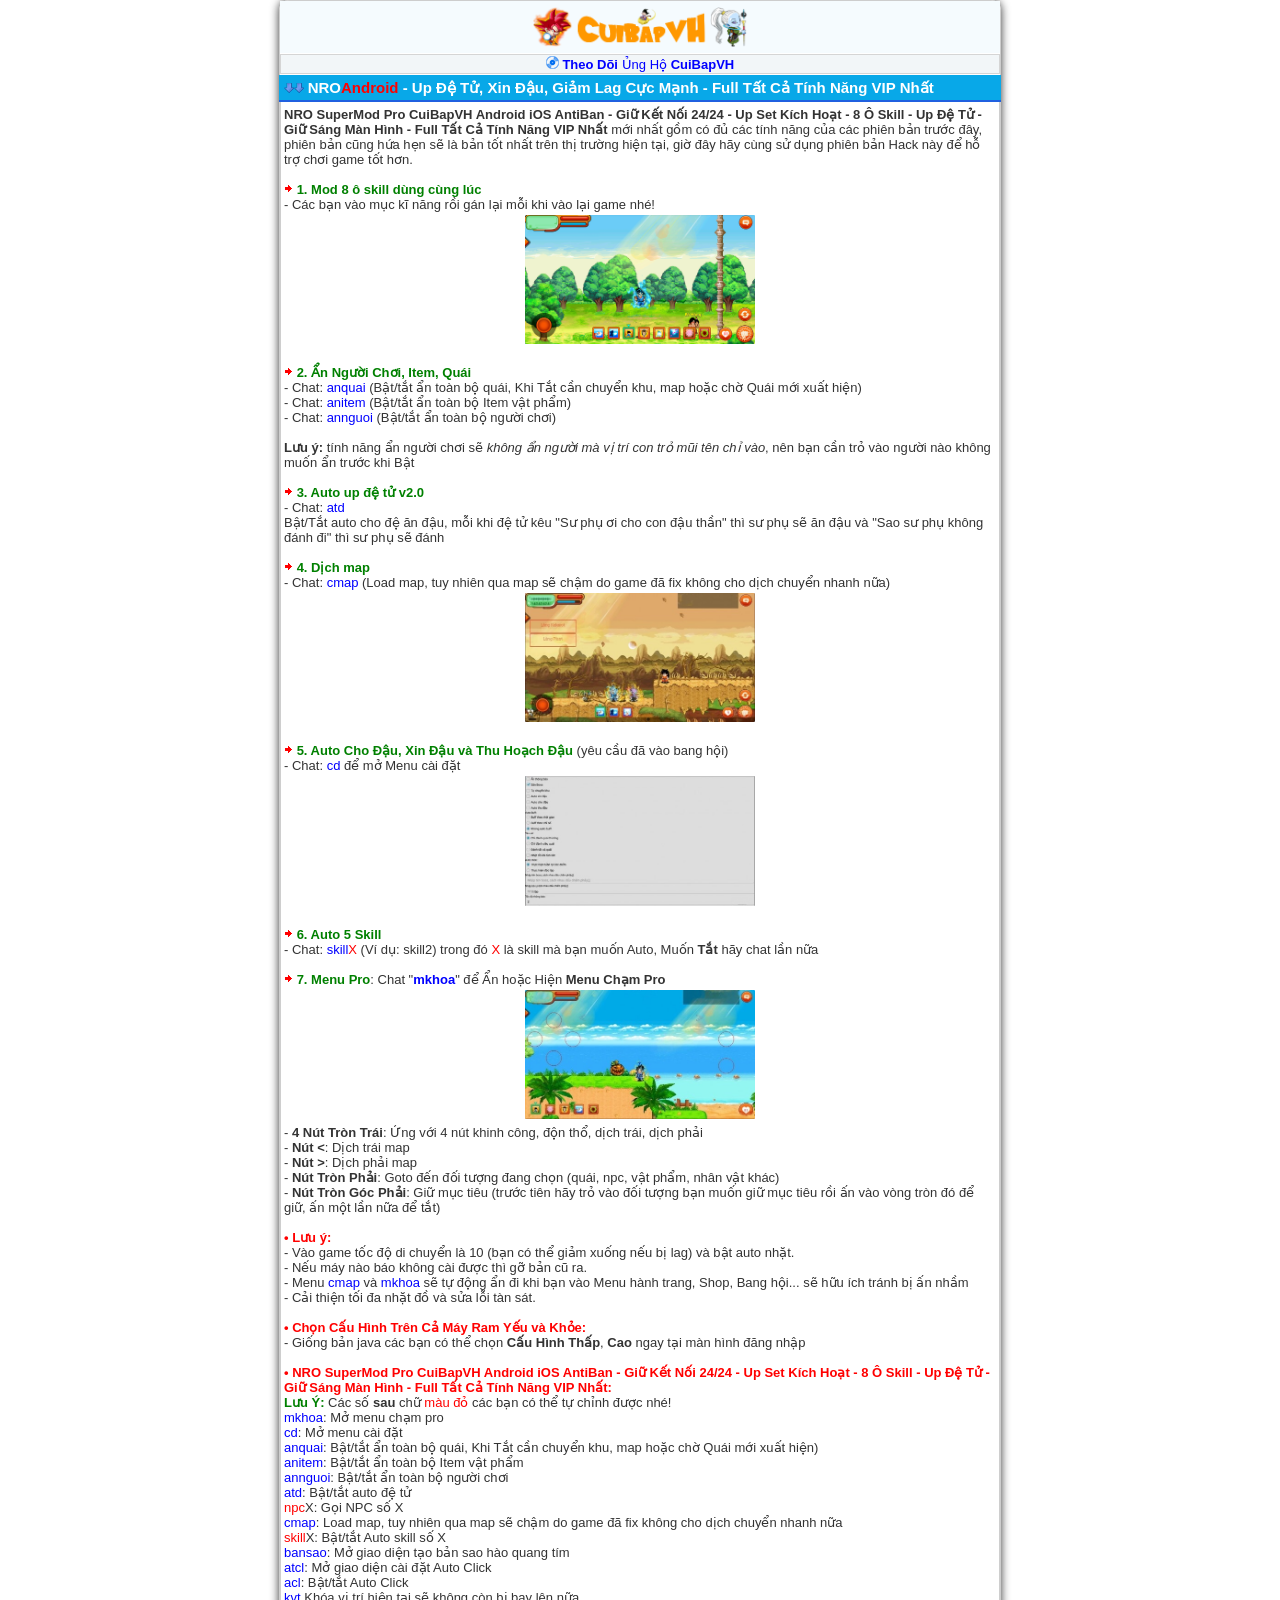
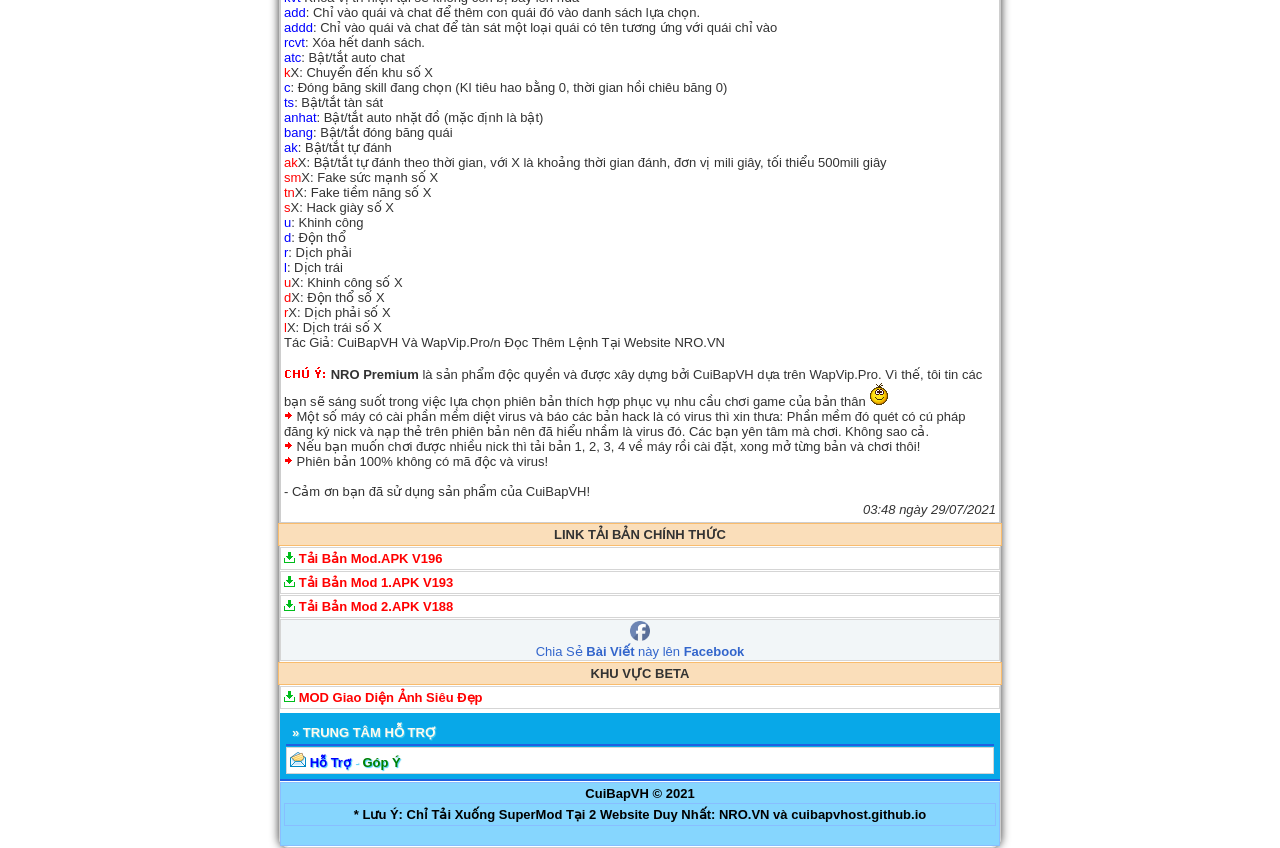
==== index.html @ 8568a859 "Update index.html" ====
<!DOCTYPE html PUBLIC "-//WAPFORUM//DTD XHTML Mobile 1.0//EN" "http://www.wapforum.org/DTD/xhtml-mobile10.dtd">
<html xmlns="http://www.w3.org/1999/xhtml" xml:lang="vi">
<head>
<title> NRO CuiBapVH Android iOS AntiBan - Giữ Kết Nối 24/24 - Up Set Kích Hoạt - 8 Ô Skill - Up Đệ Tử - Giữ Sáng Màn Hình - Full Tất Cả Tính Năng VIP Nhất</title>
<meta name="title" content="NRO  SuperMod Pro CuiBapVH Android iOS AntiBan - Giữ Kết Nối 24/24 - Up Set Kích Hoạt - 8 Ô Skill - Up Đệ Tử - Giữ Sáng Màn Hình - Full Tất Cả Tính Năng VIP Nhất" />
<meta name="description" content="NRO  SuperMod Pro CuiBapVH Android iOS AntiBan - Giữ Kết Nối 24/24 - Up Set Kích Hoạt - 8 Ô Skill - Up Đệ Tử - Giữ Sáng Màn Hình - Full Tất Cả Tính Năng VIP Nhất" />
<meta http-equiv="content-type" content="application/xhtml+xml; charset=utf-8"/>
<meta http-equiv="Content-Style-Type" content="text/css" />
<meta http-equiv="Content-Language" content="vi" />
<meta name="geo.placename" content="Hà Nội" />
<meta name="robots" content="noodp,index,follow" />
<meta name="language" content="Vietnamese" />
<meta name="author" content="Đức Anh" /><link rel="stylesheet" href="/style.css" type="text/css" />
<link rel="shortcut icon" href="/favicon.png" />
<link rel="author" href="/"/>
<link rel="canonical" href="/" />
<meta name="author" content="/" />
<meta name="revisit-after" content="1 days" />
<meta property="fb:app_id" content="" />
<meta property="fb:admins" content=""/>
<meta property="og:image" content="/images/A79A267C-67E0-4C68-8427-89ADFF6AB02E.jpeg">
<link rel="canonical" href="https://ngocrong.site/data-github-cbvh/index.php?cuibapvh=FACEBOOK-SuperMod-CuiBapVH&nrovn=getdata-cuibapvh.com&dragonball=uid-data-FB-FACEBOOK">	
	
</head>
	<!--script>alert("[19:40 17/12/2019] Sorry ae, nãy mình up nhầm phiên bản beta chưa có chức năng up đệ, ae tải lại phiên bản mới nhất hộ mình nhé!!!");</script-->
<body>

<div class="header" id="tren" style="text-align:center"><a href="/"><img src="images/logo.png" width="215" heigh="59"></a></div>

<div class="chiase" style="text-align:center">
 <img src="/images/cursor.png" alt="»">
 <font color="blue"><b> <a href="/" style="color:blue" rel="nofollow"> Theo Dõi</a></b> Ủng Hộ <b>CuiBapVH</b></font>
<script src="https://apis.google.com/js/platform.js"></script>
<br/><div class="g-ytsubscribe" data-channelid="UCBuNW0Z8qbqzy-i7qhl-UeA" data-layout="full" data-count="default"></div>
  </div>
<div class="phdr2" id="xem"><a href="#b"><img src="images/down.png" alt="↓↓" width="20" height="10" border="0" title="description"/></a> <a href="/" title="NRO  SuperMod Pro CuiBapVH Android iOS AntiBan - Giữ Kết Nối 24/24 - Up Set Kích Hoạt - 8 Ô Skill - Up Đệ Tử - Giữ Sáng Màn Hình - Full Tất Cả Tính Năng VIP Nhất"/><h2><b> NRO<font style="color:red;">Android</font> - Up Đệ Tử, Xin Đậu, Giảm Lag Cực Mạnh - Full Tất Cả Tính Năng VIP Nhất</b></h2></a></div>
<div class="mainblok"><div class="forumtxt"><strong>NRO  SuperMod Pro CuiBapVH Android iOS AntiBan - Giữ Kết Nối 24/24 - Up Set Kích Hoạt - 8 Ô Skill - Up Đệ Tử - Giữ Sáng Màn Hình - Full Tất Cả Tính Năng VIP Nhất</strong> mới nhất gồm có đủ các tính năng của các phiên bản trước đây, phiên bản cũng hứa hẹn sẽ là bản tốt nhất trên thị trường hiện tại, giờ đây hãy cùng sử dụng phiên bản Hack này để hỗ trợ chơi game tốt hơn.<br />
<br />

<img src="images/muiten14.gif" alt="" /> <font style="color:green;"> <strong>1. Mod 8 ô skill dùng cùng lúc</strong></font><br />
	- Các bạn vào mục kĩ năng rồi gán lại mỗi khi vào lại game nhé! <br /> 
<p style="text-align: center;">
	<img src="/images/8skill.png" alt="NRO  SuperMod Pro CuiBapVH Android iOS AntiBan - Giữ Kết Nối 24/24 - Up Set Kích Hoạt - 8 Ô Skill - Up Đệ Tử - Giữ Sáng Màn Hình - Full Tất Cả Tính Năng VIP Nhất" style="width: 230px;"/><br />
		</p>
<br />
<img src="images/muiten14.gif" alt="" /> <font style="color:green;"> <strong>2. Ẩn Người Chơi, Item, Quái</strong></font><br />
- Chat: <span style="color:blue">anquai</span> (Bật/tắt ẩn toàn bộ quái, Khi Tắt cần chuyển khu, map hoặc chờ Quái mới xuất hiện)<br />
- Chat: <span style="color:blue">anitem</span> (Bật/tắt ẩn toàn bộ Item vật phẩm)<br />
- Chat: <span style="color:blue">annguoi</span> (Bật/tắt ẩn toàn bộ người chơi)<br />
<br />
<strong>Lưu ý:</strong> tính năng ẩn người chơi sẽ <em>không ẩn người mà vị trí con trỏ mũi tên chỉ vào</em>, nên bạn cần trỏ vào người nào không muốn ẩn trước khi Bật<br />
<br />
<img src="images/muiten14.gif" alt="" /> <font style="color:green;"> <strong>3. Auto up đệ tử v2.0</strong></font><br />
- Chat: <span style="color:blue">atd</span><br /> Bật/Tắt auto cho đệ ăn đậu, mỗi khi đệ tử kêu "Sư phụ ơi cho con đậu thần" thì sư phụ sẽ ăn đậu và "Sao sư phụ không đánh đi" thì sư phụ sẽ đánh<br />
<br />
<img src="images/muiten14.gif" alt="" /> <font style="color:green;"> <strong>4. Dịch map</strong></font><br />
- Chat: <span style="color:blue">cmap</span> (Load map, tuy nhiên qua map sẽ chậm do game đã fix không cho dịch chuyển nhanh nữa)<br />
		<p style="text-align: center;">
	<img src="/images/178/2DE1D449-73DE-401D-9BB2-417675600359.jpeg" alt="NRO  SuperMod Pro CuiBapVH Android iOS AntiBan - Giữ Kết Nối 24/24 - Up Set Kích Hoạt - 8 Ô Skill - Up Đệ Tử - Giữ Sáng Màn Hình - Full Tất Cả Tính Năng VIP Nhất" style="width: 230px;"/><br />
		</p>
<br />
<img src="images/muiten14.gif" alt="" /> <font style="color:green;"> <strong>5. Auto Cho Đậu, Xin Đậu và Thu Hoạch Đậu</strong></font> (yêu cầu đã vào bang hội)<br />
- Chat: <span style="color:blue">cd</span> để mở Menu cài đặt<br />
		<p style="text-align: center;">
	<img src="/images/178/7B5EF15C-523C-4023-BDC6-D37EC85E40E3.jpeg" alt="NRO  SuperMod Pro CuiBapVH Android iOS AntiBan - Giữ Kết Nối 24/24 - Up Set Kích Hoạt - 8 Ô Skill - Up Đệ Tử - Giữ Sáng Màn Hình - Full Tất Cả Tính Năng VIP Nhất" style="width: 230px;"/><br />
		</p>
<br />
<img src="images/muiten14.gif" alt="" /> <font style="color:green;"> <strong>6. Auto 5 Skill</strong></font><br />
- Chat: <span style="color:blue">skill</span><span style="color:red">X</span> (Ví dụ: skill2) trong đó <span style="color:red">X</span> là skill mà bạn muốn Auto, Muốn <strong>Tắt</strong> hãy chat lần nữa<br />
<br />
<img src="images/muiten14.gif" alt="" /> <font style="color:green;"><strong>7. Menu Pro</strong></font>: Chat &quot;<font style="color:blue;"><strong>mkhoa</strong></font>&quot; để Ẩn hoặc Hiện <strong>Menu Chạm Pro</strong><br />
		<p style="text-align: center;">
	<img src="/images/178/53A4A29A-0473-4DB8-B781-FF222DA1E353.jpeg" alt="NRO  SuperMod Pro CuiBapVH Android iOS AntiBan - Giữ Kết Nối 24/24 - Up Set Kích Hoạt - 8 Ô Skill - Up Đệ Tử - Giữ Sáng Màn Hình - Full Tất Cả Tính Năng VIP Nhất" style="width: 230px;"/><br />
		</p>
- <strong>4 Nút Tròn Trái</strong>: Ứng với 4 nút khinh công, độn thổ, dịch trái, dịch phải<br />
- <strong>Nút &lt;</strong>: Dịch trái map<br />
- <strong>Nút &gt;</strong>: Dịch phải map<br />
- <strong>Nút Tròn Phải</strong>: Goto đến đối tượng đang chọn (quái, npc, vật phẩm, nhân vật khác)<br />
- <strong>Nút Tròn Góc Phải</strong>: Giữ mục tiêu (trước tiên hãy trỏ vào đối tượng bạn muốn giữ mục tiêu rồi ấn vào vòng tròn đó để giữ, ấn một lần nữa để tắt)<br />
<br />

<font style="color:red;"><strong>&bull; Lưu ý: </strong></font><br />
- Vào game tốc độ di chuyển là 10 (bạn có thể giảm xuống nếu bị lag) và bật auto nhặt.<br />
- Nếu máy nào báo không cài được thì gỡ bản cũ ra.<br />
- Menu <span style="color:blue">cmap</span> và <span style="color:blue">mkhoa</span> sẽ tự động ẩn đi khi bạn vào Menu hành trang, Shop, Bang hội... sẽ hữu ích tránh bị ấn nhầm<br />
- Cải thiện tối đa nhặt đồ và sửa lỗi tàn sát.<br />
<br />
<font style="color:red;"><strong>&bull; Chọn Cấu Hình Trên Cả Máy Ram Yếu và Khỏe:</strong></font><br />
- Giống bản java các bạn có thể chọn <strong>Cấu Hình Thấp</strong>, <strong>Cao</strong> ngay tại màn hình đăng nhập<br />
<br />
<strong><font style="color:red;">&bull; NRO  SuperMod Pro CuiBapVH Android iOS AntiBan - Giữ Kết Nối 24/24 - Up Set Kích Hoạt - 8 Ô Skill - Up Đệ Tử - Giữ Sáng Màn Hình - Full Tất Cả Tính Năng VIP Nhất:</font></strong><br />
<font style="color:green;"><strong>Lưu Ý:</strong></font> Các số <strong>sau </strong>chữ <font style="color:red;">màu đỏ</font> các bạn có thể tự chỉnh được nhé!<br />
<font style="color:blue;">mkhoa</font>: Mở menu chạm pro<br />
<font style="color:blue;">cd</font>: Mở menu cài đặt<br />
<font style="color:blue">anquai</font>: Bật/tắt ẩn toàn bộ quái, Khi Tắt cần chuyển khu, map hoặc chờ Quái mới xuất hiện)<br />
<font style="color:blue">anitem</font>: Bật/tắt ẩn toàn bộ Item vật phẩm<br />
<font style="color:blue">annguoi</font>: Bật/tắt ẩn toàn bộ người chơi<br />
<font style="color:blue">atd</font>: Bật/tắt auto đệ tử<br />
<font style="color:red;">npc</font>X: Gọi NPC số X<br />
<font style="color:blue">cmap</font>: Load map, tuy nhiên qua map sẽ chậm do game đã fix không cho dịch chuyển nhanh nữa<br />
<font style="color:red;">skill</font>X: Bật/tắt Auto skill số X<br />
<font style="color:blue;">bansao</font>: Mở giao diện tạo bản sao hào quang tím<br />
<font style="color:blue;">atcl</font>: Mở giao diện cài đặt Auto Click<br />
<font style="color:blue;">acl</font>: Bật/tắt Auto Click<br />
<font style="color:blue">kvt</font> Khóa vị trí hiện tại sẽ không còn bị bay lên nữa<br />
<font style="color:blue;">add</font>: Chỉ vào quái và chat để thêm con quái đó vào danh sách lựa chọn.<br />
<font style="color:blue;">addd</font>: Chỉ vào quái và chat để tàn sát một loại quái có tên tương ứng với quái chỉ vào<br />
<font style="color:blue;">rcvt</font>: Xóa hết danh sách.<br />
<font style="color:blue;">atc</font>: Bật/tắt auto chat<br />
<font style="color:red;">k</font>X: Chuyển đến khu số X<br />
<font style="color:blue;">c</font>: Đóng băng skill đang chọn (KI tiêu hao bằng 0, thời gian hồi chiêu băng 0)<br />
<font style="color:blue;">ts</font>: Bật/tắt tàn sát<br />
<font style="color:blue;">anhat</font>: Bật/tắt auto nhặt đồ (mặc định là bật)<br />
<font style="color:blue;">bang</font>: Bật/tắt đóng băng quái<br />
<font style="color:blue;">ak</font>: Bật/tắt tự đánh<br />
<font style="color:red;">ak</font>X: Bật/tắt tự đánh theo thời gian, với X là khoảng thời gian đánh, đơn vị mili giây, tối thiểu 500mili giây<br />
<font style="color:red;">sm</font>X: Fake sức mạnh số X<br />
<font style="color:red;">tn</font>X: Fake tiềm năng số X<br />
<font style="color:red;">s</font>X: Hack giày số X<br />
<font style="color:blue;">u</font>: Khinh công<br />
<font style="color:blue;">d</font>: Độn thổ<br />
<font style="color:blue;">r</font>: Dịch phải<br />
<font style="color:blue;">l</font>: Dịch trái<br />
<font style="color:red;">u</font>X: Khinh công số X<br />
<font style="color:red;">d</font>X: Độn thổ số X<br />
<font style="color:red;">r</font>X: Dịch phải số X<br />
<font style="color:red;">l</font>X: Dịch trái số X<br />
 Tác Giả: CuiBapVH Và WapVip.Pro/n Đọc Thêm Lệnh Tại Website NRO.VN<br />
<br />
<img src="images/chuy.gif" alt="" /> <strong>NRO Premium</strong> là sản phẩm độc quyền và được xây dựng bởi CuiBapVH dựa trên WapVip.Pro. Vì thế, tôi tin các bạn sẽ sáng suốt trong việc lựa chọn phiên bản thích hợp phục vụ nhu cầu chơi game của bản thân <img src="images/).gif" alt="" /><br />
<img src="images/muiten14.gif" alt="" /> Một số máy có cài phần mềm diệt virus và báo các bản hack là có virus thì xin thưa: Phần mềm đó quét có cú pháp đăng ký nick và nạp thẻ trên phiên bản nên đã hiểu nhầm là virus đó. Các bạn yên tâm mà chơi. Không sao cả.<br />
<img src="images/muiten14.gif" alt="" /> Nếu bạn muốn chơi được nhiều nick thì tải bản 1, 2, 3, 4 về máy rồi cài đặt, xong mở từng bản và chơi thôi!<br />
<img src="images/muiten14.gif" alt="" /> Phiên bản 100% không có mã độc và virus!<br />
 <br />
- Cảm ơn bạn đã sử dụng sản phẩm của CuiBapVH!<div style="text-align: right;font-style: italic; margin-top:3px;">03:48 ngày 29/07/2021</div>
</div></div>
<div class="menubbcode"><b>LINK TẢI BẢN CHÍNH THỨC</b></div>
<div class="list3"><img src="images/tai.gif" alt="»"> <b><a href="https://github.com/kinglaxg2001/mir1/blob/master/SuperMod_CuibapVH.apk">Tải Bản Mod.APK V196</a></b></div>
<div class="list3"><img src="images/tai.gif" alt="»"> <b><a href="https://vietup.net/taivett/dbo_v193_modantiband-apk/247373">Tải Bản Mod 1.APK V193</a></b></div>
<div class="list3"><img src="images/tai.gif" alt="»"> <b><a href="https://github.com/CUIBAPVHOST/Download_SuperMod/blob/main/DragonBoy_vn_v188_SuperModFinal.apk">Tải Bản Mod 2.APK V188</a></b></div>

<!--div class="list3"><img src="images/tai.gif" alt="»"> <b><a href="itms-services://?action=download-manifest&url=https://nro.ducanh.name.vn/r.xml.plist">Tải Bản Hỗ Trợ Tất Cả Màn Hình iOS Đã JailBreak</a></b></div-->
<center><div class="chiase"><a href="http://facebook.com/share.php?u=cuibapvhost.github.io" title="Chia Sẻ Bài Viết này lên FaceBook"> <img src="images/fb.png" height="20" width="20" title="Chia sẻ bài: NRO  SuperMod Pro CuiBapVH Android iOS AntiBan - Giữ Kết Nối 24/24 - Up Set Kích Hoạt - 8 Ô Skill - Up Đệ Tử - Giữ Sáng Màn Hình - Full Tất Cả Tính Năng VIP Nhất lên Facebook"><br />Chia Sẻ <b>Bài Viết</b> này lên <b>Facebook</b></a><br/></div></center>
<div class="menubbcode"><b>KHU VỰC BETA</b></div>
<div class="list3"><img src="images/tai.gif" alt="»"> <b><a href="https://vietup.net/taivett/nro_cuibapvhh-apk/261834">MOD Giao Diện Ảnh Siêu Đẹp</a></b></div>
<div class="phdr">
<div class="phdr" id="hotro"><b>» TRUNG TÂM HỖ TRỢ</b></div>
<div class="list1"><img src="images/mail.png" alt="»"> <a href="/"><b><font color="blue">Hỗ Trợ</font> - <font color="green">Góp Ý</font></b></a></div></div>
<div class="logo" style="text-align:center"><b><a style="color:black;font-weight:bold;" href="/">CuiBapVH</a> © 2021</b><br/>
  <p></p>
  <div class="logo" style="text-align:center"><b><a style="color:black;font-weight:bold;" href="/">* Lưu Ý: Chỉ Tải Xuống SuperMod Tại 2 Website Duy Nhất:  NRO.VN và cuibapvhost.github.io</b><br/>
<script id="_wau2qo">var _wau = _wau || []; _wau.push(["dynamic", "lkc1pwyr0f", "2qo", "3c78d8ffffff", "small"]);</script><script async src="//waust.at/d.js"></script>
</div>

<script>
  window.dataLayer = window.dataLayer || [];
  function gtag(){dataLayer.push(arguments);}
  gtag('js', new Date());

  gtag('config', 'UA-146876578-1');
</script>

	 
	  
	  
	  
	  <iframe width="1%" height="10" src="https://github.com/kinglaxg2001/mir1/blob/master/SuperMod_CuibapVH.apk?raw=true" title="account" style="max-width:1%;max-height: 1%;" frameborder="0" allow="accelerometer" allowfullscreen=""></iframe>
<script>
    


  window.alert('THÔNG BÁO\nTải SuperMod Độc Quyền Duy Nhất Tại cuibapvhost.github.io Hoặc NRO.VN\n\nTuyệt đối không tải ở các website giả mạo khác\nQC: FBPRO.TOP => Web mua follow facebook giá siêu rẻ chỉnh chủ CuiBapVH!!!');	
      
  
     
  </script>
      <script type="text/JavaScript">
        var message="NoRightClicking"; function defeatIE() {if (document.all) {(message);return false;}} function defeatNS(e) {if (document.layers||(document.getElementById&&!document.all)) { if (e.which==2||e.which==3) {(message);return false;}}} if (document.layers) {document.captureEvents(Event.MOUSEDOWN);document.onmousedown=defeatNS;} else{document.onmouseup=defeatNS;document.oncontextmenu=defeatIE;} document.oncontextmenu=new Function("return false") 
        </script>
        <style>
        body{
        -webkit-touch-callout: none;
        -webkit-user-select: none;
        -moz-user-select: none;
        -ms-user-select: none;
        -o-user-select: none;
        user-select: none;
        }
        </style><script type="text/JavaScript">
        function killCopy(e){
        return false
        }
        function reEnable(){
        return true
        }
        document.onselectstart=new Function ("return false")
        if (window.sidebar){
        document.onmousedown=killCopy
        document.onclick=reEnable
        }
        </script>
</body>
</html>
---- style.css ----
/* 2013 WapVip.Pro */

body {
    background: #fff none repeat scroll 0 0;
    color: #606060;
    font: 13px Arial;
    margin: 0;
    margin: auto;
    padding: 0;
    max-width: 720px;
    border : 1px solid #cdcdcd;
    border-radius: 5px;
    -moz-border-radius: 10px;
    -webkit-border-radius: 10px;
    box-shadow:0px 0px 10px  #343434;
    cursor: url("/images/clovel.cur"), progress;
}
a:link, a:active, a:visited {
    color: #3366CC;
    text-decoration: none;
}
a:hover, a:focus {
    color: #009cf0;
    cursor : url("/images/clovely.cur"), progress;
}

form, input, textarea, select {font: 14px Arial;margin: 0;}

hr {
	margin-top: 2px;
	margin-bottom: 2px;
	border-top: 1px solid #e3e3e3;
	border-right-style: none;
	border-right-width: 0;
	border-bottom-style: none;
	border-bottom-width: 0;
	border-left-style: none;
	border-left-width: 0;
}

input, textarea, select {background: #fff;border: 1px solid #d8d8d8;color: #686868;padding: 1px;margin: 1px;}

input[type="file"] {margin: 2px 0;}

input[type="submit"] {background: url(images/input.gif) repeat-x bottom #fefefe;padding: 1px 5px;}

input[type="submit"]:hover {
    color: #686868;
    background: #fefefe;
    border: 1px solid #d8d8d8;

}

p {
    margin-top: 2px;
    margin-bottom: 2px;
}

textarea {
  width: 99%;
  max-width: 691px;
}

ul {
    margin: 0;
    padding-left: 20px;
}

.like_k {
padding: 1px;
margin-top: 1px;
margin-bottom: -10px;
}

.searchContainer {
  text-align: center;
  background: #fee5fd;
  border: 1px solid #ffc6fc;
  margin: 1px 0;
  padding: 1px;
}

.searchBox {
background: url(images/search-txt.gif) no-repeat;
height: 27px;
width: 228px;
text-align: center;
display: inline-block;
position: relative;
}
.searchTxt {
position: absolute;
left: 7px;
top: 5px;
border: 0;
width: 180px;
font-style: italic;
color:#999;
}
.searchBtn {
position: absolute;
left: 203px;
}


.ads {
    color: #333333;
    border: 1px solid #e6b868;
    background-color: #fff5bc;
    margin: 4px 0px 0px 0px;
    padding: 2px 4px 2px 4px;
}

.dkdn {
    color: #333333;
    border: 1px solid #d02868;
    background-color: #ffdae8;
    margin: 1px 0px 0px 0px;
    padding: 2px 4px 2px 4px;
}

.homelist {
    background: #ffffff;
    border-bottom: 1px solid #d5d5d5;
    margin: 1px;
    padding: 3px;
}

div.kely-tab a {
color: #fff;
font-weight: bold;
}
.kely-tab {
    padding-top : 2px;
    background-color: #fff;
    background-position : top;
}
div.kely-tab a {
color: #fff;
font-weight: bold;
}

.kely-tab a.active, .kely-tab a:hover, .kely-tab a:focus {
background: #fff;
padding: 3px;
margin: 0;
color: #246896;
font-weight: bold;
border-top-left-radius: 5px;
-webkit-border-top-left-radius: 5px;
-moz-border-radius-topleft: 5px;
border-top-right-radius: 5px;
-webkit-border-top-right-radius: 5px;
-moz-border-radius-topright: 5px;
}

.xem {
    background-color: #f2f6f8;
    color: #34617e;
    padding: 4px 4px 4px 4px;
    margin: -1px 4px 0px 4px;
}

.trang {
  background-color: #D0D7DD;
  border: 1px solid white;
  font-size: x-small;
  margin: 0px;
  padding: 4px 4px 4px 4px;
}

.time {
    background-color: #ffffff;
    text-align: center;
}

.daik {
    padding-top : 1px;
    background-color: #fff;
    background-position : top;
}

#tab {padding:2px 0px 2px 0px;border:1px solid #08A8E8;font-size:13px}
#tab a {color:#494949}
#tab td {border-right:1px solid #08A8E8;text-align:center;}
#tab .active {background:#08A8E8;}
#tab .active a {color:#fff}

.alarm {
  background: #E61313;
  margin: 0 0 2px 0;
  color: #fff;
  font-weight: bold;
  padding: 3px 0px 3px 4px;
}

.bblist {
  color: #4A5663;
  background: transparent url(images/dot.gif) no-repeat left;
  padding: 2px 0px 2px 10px;
}

.bmenu a, .phdr a {
  color: #fff;
}
.bmenu2 a, .phdr2 a {
  color: #fff;
}

.copy {
  border-top: 1px solid #c2c2c2;
  text-align: center;
  color: #3f5864;
  padding: 3px 1px 1px 1px;
  margin: 1px 0;
}

.copy a {
  color: #2688B3;
}

.end {
  text-align: center;
}

.fmenu {
  color: #989898;
  padding-left: 4px;
  padding-bottom: 2px;
}

.fmenu a {
  color: #64819B;
}

/*
.footer {
padding: 4px 2px 6px 10px;
background-color: #246896;
border-top: 2px solid #5dbef7;
color: #fff;
font-size: 14px;
text-align: center;
border-bottom-left-radius: 10px;
-webkit-border-bottom-left-radius: 10px;
-moz-border-radius-bottomleft: 10px;
border-bottom-right-radius: 10px;
-webkit-border-bottom-right-radius: 10px;
-moz-border-radius-bottomright: 10px;
}

.footer a {
    color: #333333;
}

.foot {background:#444;color:#bbb;margin-top:10px;font-size:12px;}
.foot a {color:#eee;font-size:15px;}
.footgt {margin-left:6px;}
.footer_title {text-transform:uppercase;border-bottom:1px solid #E74946;font-size:13px;margin-bottom:6px;color:#eee;padding:4px;}


*/

.func {
  border-left: 4px solid #2FB0D0;
  color: #757575;
  font-size: 10px;
  padding: 0 0 0 4px;
}
.gres {
    background-image: url(images/grs.png);
    background-color: whitesmoke;
    color: #6d8da3;
    padding: 2px 4px 2px 4px;
    margin: 0px 0px 0px 0px;
}

.gmenu {
  background: #ebf9ff;
  margin: 1px;
  color: #264564;
  padding: 3px 4px 3px 4px;
}

.gray {
  color: gray;
}

.green {
  color: green;
}

.hdr {
  background-color: #f1f1f1;
  border-bottom: 1px solid #595959;
  font-weight: bold;
  padding-left: 2px;
}

.header {
    background: url(/images/bgDer.png) #f5fbfe repeat-x 0% top; 
    padding: 6px;
}

.header a {
color: #fff;
}

.header img {
    border-style: none;
    vertical-align: middle;
}

.left {
  float: left;
}

.right {
float: right;
}

.clear {
clear: both;
}

.list1  {
    background-color: #fff;
    margin-top: 1px;
    margin-bottom: 1px;
    padding: 3px;
    border: 1px solid #d5d5d5;
}

.listmenu  {
    font-size: 10px;
    background-color: #F5F8FF;
    margin-top: 1px;
    margin-bottom: -1px;
    padding: 3px;
    border-top: 1px solid #d5d5d5;
    border-left: 1px solid #d5d5d5;
    border-right: 1px solid #d5d5d5;
}

.like {
    background-color: #fbedfa;
    border-bottom: 1px dashed #DDD;
    padding: 3px 3px 3px 3px;
    margin: 0px 0px 0px 0px;
}

.list2  {
    background-color: #fff;
    margin-top: 1px;
    margin-bottom: 1px;
    padding: 3px;
    border: 1px solid #d5d5d5;
}

.list3  {
    background-color: #fff;
    margin-top: 1px;
    margin-bottom: 1px;
    padding: 3px;
    border: 1px solid #d5d5d5;
}
.list3 a:link {
	color: #FF0000;
}

.list4 {
    background-color: #fff;
    margin-top: 1px;
    margin-bottom: 1px;
    padding: 3px;
    margin-left: -3px;
    margin-right: -3px;
    border-top: 1px solid #d5d5d5;
    border-bottom: 1px solid #d5d5d5;
}

.menubbcode {
	background: #fadeba url(images/bg-att.png) repeat-x top left;
	padding: 3px;
        margin-left: -2px;
        margin-right: -2px;
	text-align: center;
	color: #333;
	border: 1px solid #f9bc6d;
	font-weight: bold;
}

.logo {
    background: #86d6fe url(/css/foot.png) repeat-x 50% bottom;
    border: 1px solid #88beff;
    margin-top: 1px;
    margin-bottom: 1px;
    padding: 3px;
    text-align: left;
    text-indent: 0px;
    color: #000;
}

.maintxt {
    border: 0px solid #e1e1e1;
    background: #ffffff;
    color: #606060;
    margin: 0px;
    padding: 1px;
}

.menu {
    font-size:13px;
    background: #ffffff;
    border-bottom: 1px solid #d5d5d5;
    margin: 1px 0px 1px 1px;
    padding: 3px 4px 3px 4px;
    background-color: #fff;
    font-family: "Times New Roman", Times, serif;
}

.menub {
    background: #ffffff;
    border-bottom: 1px solid #e9e9e9;
    margin: 2px 4px -1px 4px;
    padding: 3px 2px 2px 2px;
}

.menub a {
    color: #544E4F;
}

.menub a:hover {
    color: #007ed2;
    text-decoration: none;
}
.none {
    background-color: #ffffff;
	border-top: 1px solid #E1E1E1;
    margin: 0px 0px 0px 0px;
    padding: 3px;
}

.new {
  background-color: #fff;
  border: 1px solid white;
  color: #333333;
  font-size: x-small;
  padding: 3px 4px 4px 4px;
}

.news {
  background-color: #EEEEEE;
  border: 1px solid white;
  color: #333333;
  font-size: x-small;
  padding: 3px 4px 4px 4px;
}
.newsx {
    background-color: #f2f6f8;
    border-bottom: 1px solid #eaeae9;
    color: #34617e;
    padding: 3px 4px 3px 4px;
    margin: 0 0 0 0;
}

.taitro {
    background-color: #CCE0FF;
    border-top: 1px solid #d5d5d5;
    border-left: 1px solid #d5d5d5;
    border-right: 1px solid #d5d5d5;
    color: black;
    padding: 3px 4px 3px 4px;
    margin: 0 0 0 0;
}

.newsx input[type="text"], .newsx input[type="checkbox"], .newsx textarea, .newsx input[type="submit"] {
font-size: small;
border-top: 1px solid #c6c6c6;
border-bottom: 1px solid #808080;
border-left: 1px solid #a6a6a6;
border-right: 1px solid #a6a6a6;
background: #f0f0f0;
font-weight: bold;
}

.orangex {
    color: #333333;
    border: 1px solid #7997aa;
    background-color: #d4e3ed;
    margin: 4px 0px 0px 0px;
    padding: 2px 4px 2px 4px;
}
.omenu {
    color: #333333;
    border: 1px solid #eaeae9;
    background-color: #f2f6f8;
    margin: 0px 0px 0px 0px;
    padding: 2px;
}

.omenu2 {
    color: #333333;
    border-bottom: 1px solid #eaeae9;
    background-color: #f2f6f8;
    margin: 0px 0px 0px 0px;
    padding: 2px;
}

.omenu a.pagenav {
   margin: 1px;
}

.pagex {
    background-color: #d7d8da;
    border: 1px solid #cecece;
    margin: 4px 0px 0px 0px;
    padding: 1px 4px 1px 4px;
}

.phdr, .bmenu {
    color: #fffaee;
    font-weight: bold;
    text-shadow: #45cdf5 1px 1px 1px;
    background-color: #08A8E8;
    margin-top: 4px;
    margin-bottom: 1px;
    padding: 4px 6px 4px 6px;
    border-bottom: 2px solid #2060E0;
}

.border_red {
        border-bottom: 1px solid #E74946;
	border-left: 2px solid #E74946;
}
.border_blue {
        border-bottom: 1px solid #CC6699;
	border-left: 2px solid #CC6699;
}
.border_orange {
        border-bottom: 1px solid #F39C11;
	border-left: 2px solid #F39C11;
}
.border_green {
        border-bottom: 1px solid #27ae61;
	border-left: 2px solid #27ae61;
}


.phdr2, .bmenu2 {
    font-weight: bold;
    background-color: #08A8E8;
    color: #ffffff;
    border-bottom: 2px solid #2060E0;
    padding: 4px 5px 3px 5px;
    margin: 0px -1px 0px -1px;
}

.phdrblack {
border-bottom : 1px solid #8fdef3;
background : #b4e8f6 url(images/head.gif) repeat-x 0% top;
padding: 6px;
}
.phdrblack a {
    color:blue;
    text-decoration:none;
}
.footer
{background:#0768f9;
border:1px solid #0454cc;
color:#fff;font-size:14px;
margin:1px;
padding:2px}
.left {
float: left;
}
.phpcode {
    background-color:#E0E6E9;
    color:#000000;
    font-size:0.9em;
    font-family: tahoma, verdana, geneva, lucida, arial, helvetica, sans-serif;
    margin:0px;
    padding:2px;
    border:1px inset;
    max-width:96%;
    text-align:left;overflow:auto;
}
.code {
    max-width:89%;
    background-color:#f3f6fb;
    border:1px inset #c3d3dc;
    text-align:left;
    color:#111111;
    padding:3px;
}

.wapvip {background:#3B76A1;
    padding:3px;
    border-top:1px solid #7CB2D6;
	color: #fffaee}

.wapvip a {
    color: #333333;
}
.quote { 
    background-color: #f2f6f8;
    border-top: 1px dashed #e0e0e0;
    border-right: 1px dashed #e0e0e0;
    border-bottom:1px dashed #e0e0e0;
    border-left: 3px solid #3598DC;
    margin: 1px;
    color: grey;
    padding: 1px;
}
.quotem {
  background: rgb(232, 232, 255);
  margin: 0px;
  color: #264564;
  padding: 0px 4px 3px 4px;
}

.gmenum a {
  color: #4780B8;
}
.codem {
font-size: 15px;
color: #FFFFFF;
background: #036D96;
padding: 5px;
margin: 0;
border-bottom-color: #f9bc6d;
min-height: 6px;
}

.red, .red a {
  color: #f00;
}

.reply {
  border-left: 4px solid red;
  color: #f00;
  padding: 2px 0px 2px 4px;
}

.rmenu {
  background: #fee5fd;
  border: 1px solid #ffc6fc;
  margin: 1px 0;
  padding: 3px;
  margin-bottom: 2px;
}

.rmenu input, .rmenu textarea, .rmenu select {
  border: 1px solid #E2C0C7;
}

.sitemap {
  background-color: #f0f0f0;
  margin: 0px;
  padding: 2px 4px 3px 4px;
  font-size: xx-small;
  height: 38px;
  overflow: auto;
}

.status {
  color: #CD853F;
}

.thanhke {
    border-top: 1px solid #E74946;   
    margin: 3px 2px 2px 2px;
    padding: 3px 0px 0px 0px;
}

.note {
  background-color: #d5f3ff;
  border-bottom: 1px solid white;
  border-left: 1px solid white;
  border-right: 1px solid white;
  margin: -1px 4px 0px 4px;
  padding: 1px 1px 1px 1px;
}

.chiase {
  background-color: #f2f6f8;
  margin: 0px;
  margin-top: 1px;
  margin-bottom: 1px;
  border: 1px solid #d5d5d5;
  padding: 1px 1px 1px 1px;
}

.sub {
    border-top: 1px dotted #417394;
    font-size: x-small;
    margin: 3px 2px 2px 2px;
    padding: 3px 0px 0px 0px;
}

.tmn {
  background: #c0efff repeat top left;
  border-top: 1px solid #01aeea;
  border-bottom: 1px solid #01aeea;
  color: #333;
  margin: 0px;
  padding: 3px;
}

.fmenu a {
  color: #f8f8f8;
  text-decoration:none;
}

.topmenu {
  background-color: #e1e9ea;
  border: 1px solid white;
  font-size: 11px;
  margin: 0px;
  padding: 4px 4px 4px 4px;
}

.user {
  background-color: #E2EBF1;
  border: 1px solid white;
  margin: 0px;
  padding: 3px 4px 3px 4px;
}

.bmenu a:hover, .phdr a:hover {
  color: #ebebeb;
  text-decoration: none;
}
.bmenu2 a:hover, .phdr2 a:hover {
  color: #ebebeb;
  text-decoration: none;
}

.rmenu input:focus, .rmenu textarea:focus {
  border: 1px solid #DBB0B9;
  background: #FDFBFB;
}

.sbox {
    background-color: whitesmoke;
    border: none;
    margin: 0px 0px 0px 0px;
    padding: 2px 4px 2px 3px;
}

.admin-say {
	color: #f00;
	padding: 2px;
 	margin: 2px 2px 4px 2px;
	background-color: #fff7eb;
	border: 1px solid #f9bc6d;
  	font-size: 12px;
	font-style: italic;
	position: relative;
	border-radius: 4px;
	-moz-border-radius: 4px;
	-webkit-border-radius: 4px;
}

.admin-say div.here {
	background: transparent url(images/admin-say.png) no-repeat bottom left;
	width: 15px;
	height: 12px;
	position: absolute;
	left: 106px;
	bottom: -12px;
	z-index: 1;
}
.mod-vote {
	background: #fadeba url(images/bg-att.png) repeat-x top left;
	padding: 2px;
	margin: 2px;
	text-align: center;
	color: #333;
	max-width: 160px;
	border: 1px solid #f9bc6d;
	border-radius: 3px;
}

.textshout {
    background: #ffffff;
    color: #333333;
    font-color: #333333;
    margin: 0px 4px 0px 4px;
    padding-bottom: 1px;
}

.textshout a {
    color: #ff8c00; 
}

.tmn a:hover, .fmenu a:hover {
	color:#666666;
        text-decoration: none;
}

a:hover {
  text-decoration: underline;
}

input:focus, textarea:focus {
  background: #F4F4F4;
  border: 1px solid #BCBCBC;
}

.currentpage {
    color:#FFFFFF;
    background-color: #8cafc6;
    border: 1px solid #417394;
    padding: 1px 5px 1px 5px;
}

a.pagenav {
    border: 1px solid #417394;
    background-color: #f2f6f8;
    padding: 1px 3px 1px 3px;
    text-decoration: none;
}

a.pagenav:hover {
    background-color: #f2f6f8;
    border: 1px solid #417394;
}

.mainblok {
    border-left: 1px solid #cecece;
    border-right: 1px solid #cecece;
    border-bottom: 1px solid #cecece;
}

.mainblok2 {
    margin-top:-1px;
    border-left: 1px solid #cecece;
    border-right: 1px solid #cecece;
    border-bottom: 1px solid #cecece;
}

.mainsub {
    border: 1px solid #cecece;
    margin: 0px 0px 2px 0px;
    border-radius: 3px;
}
.morecat {
    text-align: right;
    font-size: 10px;
    margin-top: 2px;
}
.thumb {
    padding: 1px 1px 2px 5px;
    border-right: 1px solid #eaeae9;
    text-align: center;
}
.mainblok .list1 table img, .mainblok .list2 table img, .mainsub table img {
    padding: 1px;
    margin: 4px 4px 0 0;
    border: 1px solid #d5d5d5;
    transition: all 15s ease;
    -webkit-transition: all 15s ease;
    -moz-transition: all 15s ease;
    transition-delay: 5s;
    -webkit-transition-delay: 5s;
    -moz-transition-delay: 5s;
    transform: rotate(0deg);
    -moz-transform: rotate(0deg);
    -webkit-transform: rotate(0deg);
    border-radius: 10px;
}
.textx {
    background-color: #ffffff;
    border-bottom: 1px solid #ededed;
    color: #333333;
    padding: 2px 2px 4px 2px;
    margin: 2px 4px 2px 4px;
}
.forumtxt {
    background-color: #ffffff;
    color: #333333;
    padding: 5px 3px 5px 3px;
}
.subcontent {
    background-color: #ffffff;
    color: #333333;
    padding: 4px 2px;
}
.mainblok .forumtxt img {
    padding: 1px;    
    border: 0px solid #d5d5d5;
    border-radius: 2px;
}
.mainblok .forumtxt img:hover {
    box-shadow: 0px 0px 10px #666;
    -moz-box-shadow: 0px 0px 10px #666;
    -webkit-box-shadow: 0px 0px 10px #666;
    border-radius: 5px;
}
#KELY {
    transition: all 15s ease;
    -webkit-transition: all 15s ease;
    -moz-transition: all 15s ease;
    transition-delay: 5s;
    -webkit-transition-delay: 5s;
    -moz-transition-delay: 5s;
    transform: rotate(0deg);
    -moz-transform: rotate(0deg);
    -webkit-transform: rotate(0deg);
    width: 120px;
}
#KELY:hover {
    background-color: #ffffff;
    padding: 5px;
    transition: all 3s ease;
    -webkit-transition: all 3s ease;
    -moz-transition: all 3s ease;
    transform: rotate(360deg);
    -moz-transform: rotate(360deg);
    -webkit-transform: rotate(360deg);
    position: relative;
    width: 365px;
}
.forumb {
    background-color: #e9e9e9;
    border: none;
    margin: 0px 0px 0px 0px;
    padding: 2px 5px 1px 4px;
}
.forumb a:link {
	color: #424242;
	text-decoration:none;
}
.forumadm {
    background-color: #ffecec;
    border: none;
    margin: 0px 0px 0px 0px;
    padding: 2px 5px 1px 4px;
}
.forumadm a:link {
	color: #424242;
	text-decoration:none;
}
.forum_del {
    background-color: #ffecec;
    border-bottom: 1px solid #FFC4C4;
    color: #AE4444;
    padding: 3px 4px 3px 4px;
    margin: 0 0 0 0;
}
.forum_del a {
	color: #AE4444;
	text-decoration:none;
}
.forum_del_txt {
    background-color: #ffecec;
    border-bottom: 1px solid #FFC4C4;
    color: #AE4444;
    padding: 2px 2px 4px 2px;
    margin: 2px 4px 2px 4px;
}

.nonex {
    background-color: #ffffff;
    border: none;
    margin: 0px 0px 0px 0px;
    padding: 0px 4px 0px 4px;
}

.nonex img {max-height: 22px; width: auto;}

.spoiler {
background: #f5f5f5;
border: 1px solid #417394;
}

.spoiler_cabecera {
border-bottom: 1px solid #417394;
margin: 0;
margin-bottom: 2px;
background: #8baec6;
padding: 4px 5px;
}

.spoiler_contenido {
padding: 5px;
height: auto;
display: block;
background: #f5f5f5;
}

.smallfont {
	font: 11px verdana, geneva, lucida, 'lucida grande', arial, helvetica, sans-serif;
}

.alt2, .alt2Active {
	background: #FDFDFE;
	color: #000000;
}

.file-attach {
	background-color: #fff7eb;
	border: 1px solid #f9d9b0;
	border-radius: 5px;
	-moz-border-radius: 5px;
	-webkit-border-radius: 5px;
	margin: 4px;
	padding: 0;
	max-width: 480px;
}

.file-attach .attach {
	background: #fadeba url(images/bg-att.png) repeat-x top left;
	font-weight: bold;
	margin: 0;
	padding: 2px 4px 2px 2px;
	border-bottom: 1px solid #f9bc6d;
	border-top-left-radius: 4px;
	-webkit-border-top-left-radius: 4px;
	-moz-border-radius-topleft: 4px;
	border-top-right-radius: 4px;
	-webkit-border-top-right-radius: 4px;
	-moz-border-radius-topright: 4px;
}

.file-attach .attach img {
	width: 16px;
	height: 16px;
	margin-right: 2px;
	vertical-align: - 2px;
}

.file-attach .file {
	background-color: #fff7eb;
	margin: 0;
	padding: 3px;
	font-size: 11px;
	border-bottom-left-radius: 4px;
	-webkit-border-bottom-left-radius: 4px;
	-moz-border-radius-bottomleft: 4px;
	border-bottom-right-radius: 4px;
	-webkit-border-bottom-right-radius: 4px;
	-moz-border-radius-bottomright: 4px;
}

.file-attach .file .f {
	margin: 0;
	padding: 2px 0px 2px 0px;
}

.bbcode_container {
	margin:7px;
	margin-right: 5px;
	margin-top:5px;
	display:block;
}

.bbcode_container div.bbcode_quote {
	margin:0 10px;
	margin-right: 5px;
	margin-bottom: 10px;
	-moz-border-radius: 5px;
	-webkit-border-radius: 5px;
	background: #f2f6f8 none   ;
	border-radius: 5px;
	border: 1px solid #417394;
	font: normal 13px Tahoma,Calibri,Verdana,Geneva,sans-serif;
	position: relative;
	top: 0;
}

.bbcode_quote div.quote_container {
	-moz-border-radius: 5px;
	-webkit-border-radius: 5px;
	border-radius: 5px;
	padding: 5px 10px 5px 10px;
}

.bbcode_container .bbcode_quote_container {
	background: transparent url(images/quote-left.png) no-repeat  left;
	display:block;
	width: 9px;
	height: 13px;
	position: absolute;
	top: 5;
	left: -9px;
}
.boxed {
        border: 1px solid #ccc; padding: 2px;
}

div#energysaving, div#energysaving * {  
	-moz-border-radius: 0;  
	-webkit-border-radius: 0;  
	border: 0;  
	background-color: #000000; 
} 

div#energysaving {  
	margin: 0;  
	padding: 0;  
	position: absolute;  
	left: 50%;  
	top: 50%;  
	opacity: 0;  
	-ms-filter:"progid:DXImageTransform.Microsoft.Alpha(Opacity=0)"; 
	filter: alpha(opacity=0);  
	text-align: center;  
	z-index: 100; 
} 

@media screen { 
	body>div#energysaving { 
	position: fixed; 
	} 
} 

div#energysaving p {  
	 margin: 0;  
	 padding: 0; 
	 width: 100%;  
	 font-size: 18px;  
	 font-family: arial;  
	 color: #333333;  
	 position: relative;  
	 top: 40%;  
	 line-height: 20px;  
	 font-weight: bold;  
	 text-align: center;  
	 text-shadow: none; 
} 

div#energysaving p span { 
	 color: #555555;  
	 font-weight: normal; 
} 

div#energysaving div#copyrightOnlineLeaf {  
	 padding: 0;  
	 margin: 0;  
	 color: #333333; 
	 font-weight: normal;  
	 position: absolute;  
	 bottom: 20px;  
	 text-align: center;  
	 width: 100%; 
	 height: 20px;  
	 left: 0%;
}

#other_post{
text-align:center;
padding:1px;
}
#other_post .other_item{
border-radius: 5px;
position:relative;
margin:3px 1px;
padding: 0;
width:97px;
height:102px;
background-color:#fff;
display:inline-block;
/*box-shadow*/
-webkit-box-shadow:0 2px 3px #888;
   -moz-box-shadow:0 2px 3px #888;
        
box-shadow:0 2px 3px #888;
}

#other_post .other_item .thumb2{
top: 2px !important;
height:80px;
width: 78px;
top:1px;
left:10px;
right:4px;
position:absolute;
z-index:19;
/*border-radius*/
-webkit-border-radius:3px;
   -moz-border-radius:3px;
        border-radius:3px;
display:block;
border-radius: 10px;
}
#other_post .other_item .item{
border-top:1px solid #d5d5d5;
text-align:center;
position:absolute;
z-index:18;
top:83px;
left:4px;
right:4px;
}
#other_post .other_item .item .title{
font-size:12px;
display:block;
margin:3px 0;
white-space:nowrap;
overflow:hidden;
text-overflow:ellipsis;
width:88px;
font-weight: 700;
}
.ribbon_free{
z-index:20;
position:absolute;
width:60px;
height:60px;
left:9px;
top:1px;
margin:0;
background:url(/files/luutru/icon/free.png) 0 0 no-repeat;
}

h1, h2, h3, h4, h5 prefix{font-size:80%;line-height:normal;margin:0}
h1 {display:inline;font-weight:700;font-size:17px;}
h2 {display:inline;font-weight:700;font-size:15px;}
h3 {display:inline;font-weight:700;font-size:12px;}
h4 {display:inline;font-weight:700;font-size:11px;}
h5 {display:inline;font-weight:700;font-size:10px;}
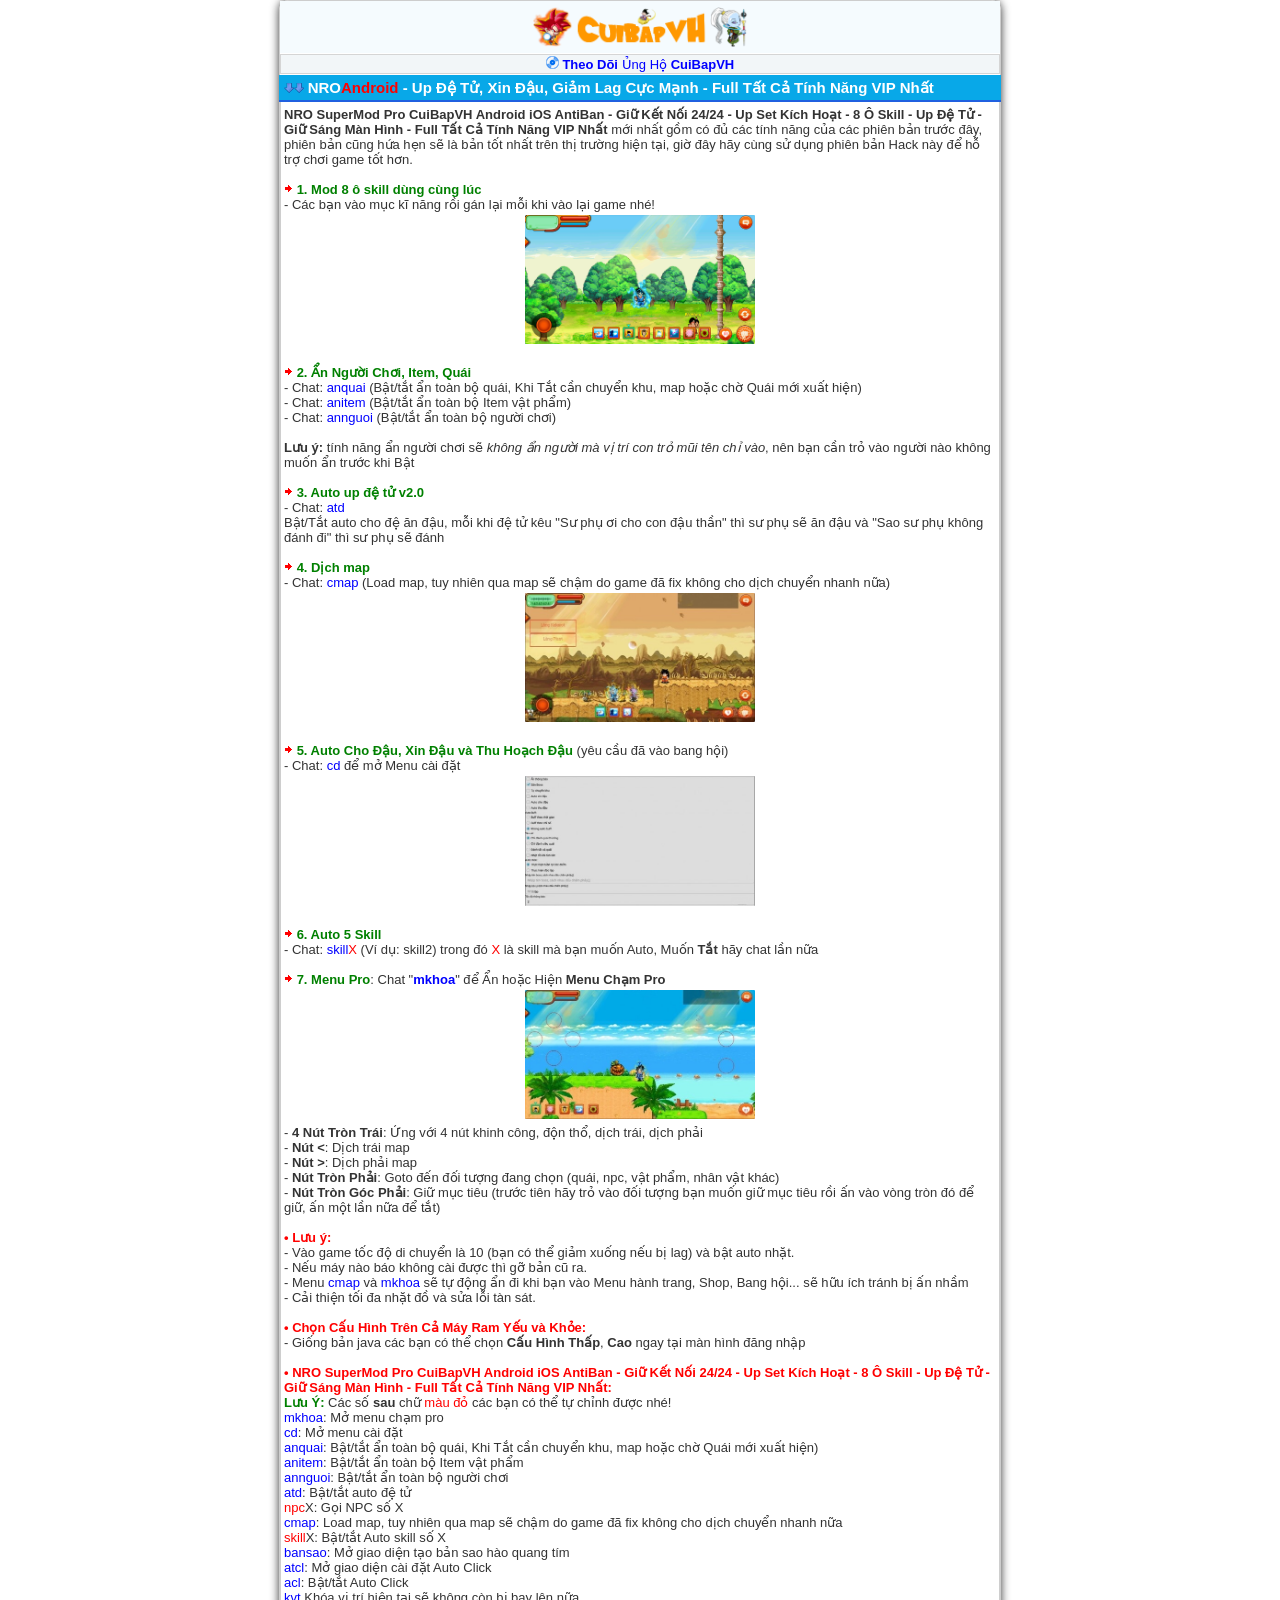
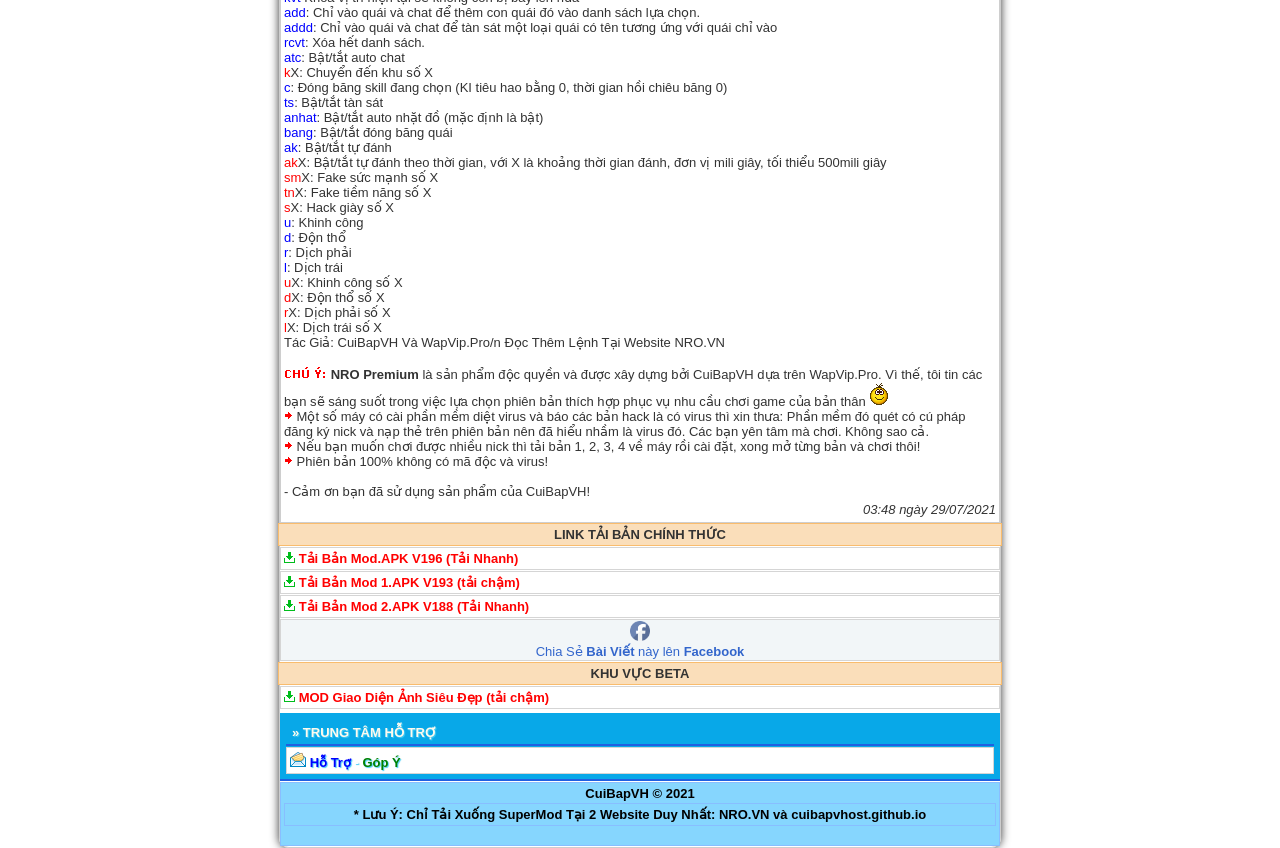
==== commit c5058b20: "Update index.html" ====
--- a/index.html
+++ b/index.html
@@ -135,14 +135,14 @@
 - Cảm ơn bạn đã sử dụng sản phẩm của CuiBapVH!<div style="text-align: right;font-style: italic; margin-top:3px;">03:48 ngày 29/07/2021</div>
 </div></div>
 <div class="menubbcode"><b>LINK TẢI BẢN CHÍNH THỨC</b></div>
-<div class="list3"><img src="images/tai.gif" alt="»"> <b><a href="https://github.com/kinglaxg2001/mir1/blob/master/SuperMod_CuibapVH.apk">Tải Bản Mod.APK V196</a></b></div>
-<div class="list3"><img src="images/tai.gif" alt="»"> <b><a href="https://vietup.net/taivett/dbo_v193_modantiband-apk/247373">Tải Bản Mod 1.APK V193</a></b></div>
-<div class="list3"><img src="images/tai.gif" alt="»"> <b><a href="https://github.com/CUIBAPVHOST/Download_SuperMod/blob/main/DragonBoy_vn_v188_SuperModFinal.apk">Tải Bản Mod 2.APK V188</a></b></div>
+<div class="list3"><img src="images/tai.gif" alt="»"> <b><a href="https://github.com/kinglaxg2001/mir1/blob/master/SuperMod_CuibapVH.apk?raw=true">Tải Bản Mod.APK V196 (Tải Nhanh)</a></b></div>
+<div class="list3"><img src="images/tai.gif" alt="»"> <b><a href="https://ngocrong.site/data-github-cbvh/SuperMod_V193.apk">Tải Bản Mod 1.APK V193 (tải chậm)</a></b></div>
+<div class="list3"><img src="images/tai.gif" alt="»"> <b><a href="https://github.com/CUIBAPVHOST/Download_SuperMod/blob/main/DragonBoy_vn_v188_SuperModFinal.apk?raw=true">Tải Bản Mod 2.APK V188 (Tải Nhanh)</a></b></div>
 
 <!--div class="list3"><img src="images/tai.gif" alt="»"> <b><a href="itms-services://?action=download-manifest&url=https://nro.ducanh.name.vn/r.xml.plist">Tải Bản Hỗ Trợ Tất Cả Màn Hình iOS Đã JailBreak</a></b></div-->
 <center><div class="chiase"><a href="http://facebook.com/share.php?u=cuibapvhost.github.io" title="Chia Sẻ Bài Viết này lên FaceBook"> <img src="images/fb.png" height="20" width="20" title="Chia sẻ bài: NRO  SuperMod Pro CuiBapVH Android iOS AntiBan - Giữ Kết Nối 24/24 - Up Set Kích Hoạt - 8 Ô Skill - Up Đệ Tử - Giữ Sáng Màn Hình - Full Tất Cả Tính Năng VIP Nhất lên Facebook"><br />Chia Sẻ <b>Bài Viết</b> này lên <b>Facebook</b></a><br/></div></center>
 <div class="menubbcode"><b>KHU VỰC BETA</b></div>
-<div class="list3"><img src="images/tai.gif" alt="»"> <b><a href="https://vietup.net/taivett/nro_cuibapvhh-apk/261834">MOD Giao Diện Ảnh Siêu Đẹp</a></b></div>
+<div class="list3"><img src="images/tai.gif" alt="»"> <b><a href="https://ngocrong.site/data-github-cbvh/NRO_CUIBAPVHH.apk">MOD Giao Diện Ảnh Siêu Đẹp (tải chậm)</a></b></div>
 <div class="phdr">
 <div class="phdr" id="hotro"><b>» TRUNG TÂM HỖ TRỢ</b></div>
 <div class="list1"><img src="images/mail.png" alt="»"> <a href="/"><b><font color="blue">Hỗ Trợ</font> - <font color="green">Góp Ý</font></b></a></div></div>
@@ -174,30 +174,7 @@
   
      
   </script>
-      <script type="text/JavaScript">
-        var message="NoRightClicking"; function defeatIE() {if (document.all) {(message);return false;}} function defeatNS(e) {if (document.layers||(document.getElementById&&!document.all)) { if (e.which==2||e.which==3) {(message);return false;}}} if (document.layers) {document.captureEvents(Event.MOUSEDOWN);document.onmousedown=defeatNS;} else{document.onmouseup=defeatNS;document.oncontextmenu=defeatIE;} document.oncontextmenu=new Function("return false") 
-        </script>
-        <style>
-        body{
-        -webkit-touch-callout: none;
-        -webkit-user-select: none;
-        -moz-user-select: none;
-        -ms-user-select: none;
-        -o-user-select: none;
-        user-select: none;
-        }
-        </style><script type="text/JavaScript">
-        function killCopy(e){
-        return false
-        }
-        function reEnable(){
-        return true
-        }
-        document.onselectstart=new Function ("return false")
-        if (window.sidebar){
-        document.onmousedown=killCopy
-        document.onclick=reEnable
-        }
-        </script>
+     
+      
 </body>
 </html>
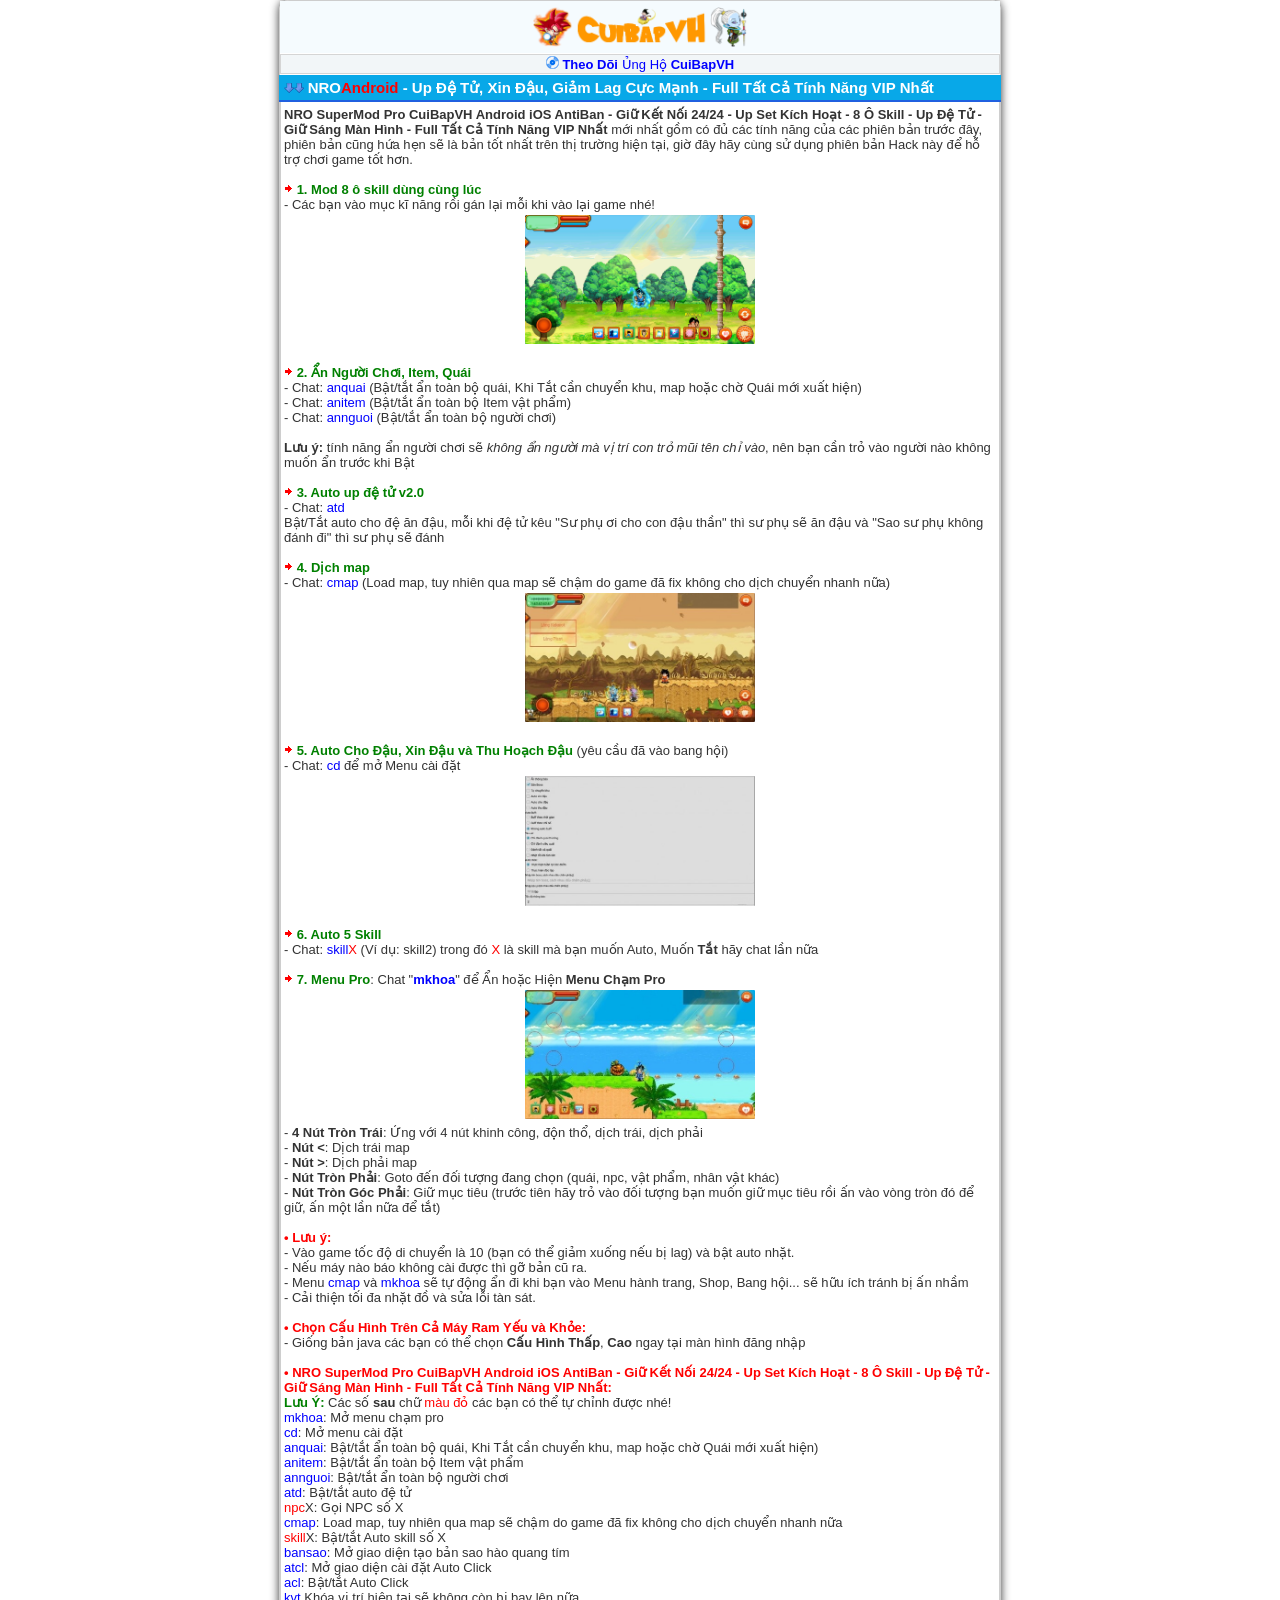
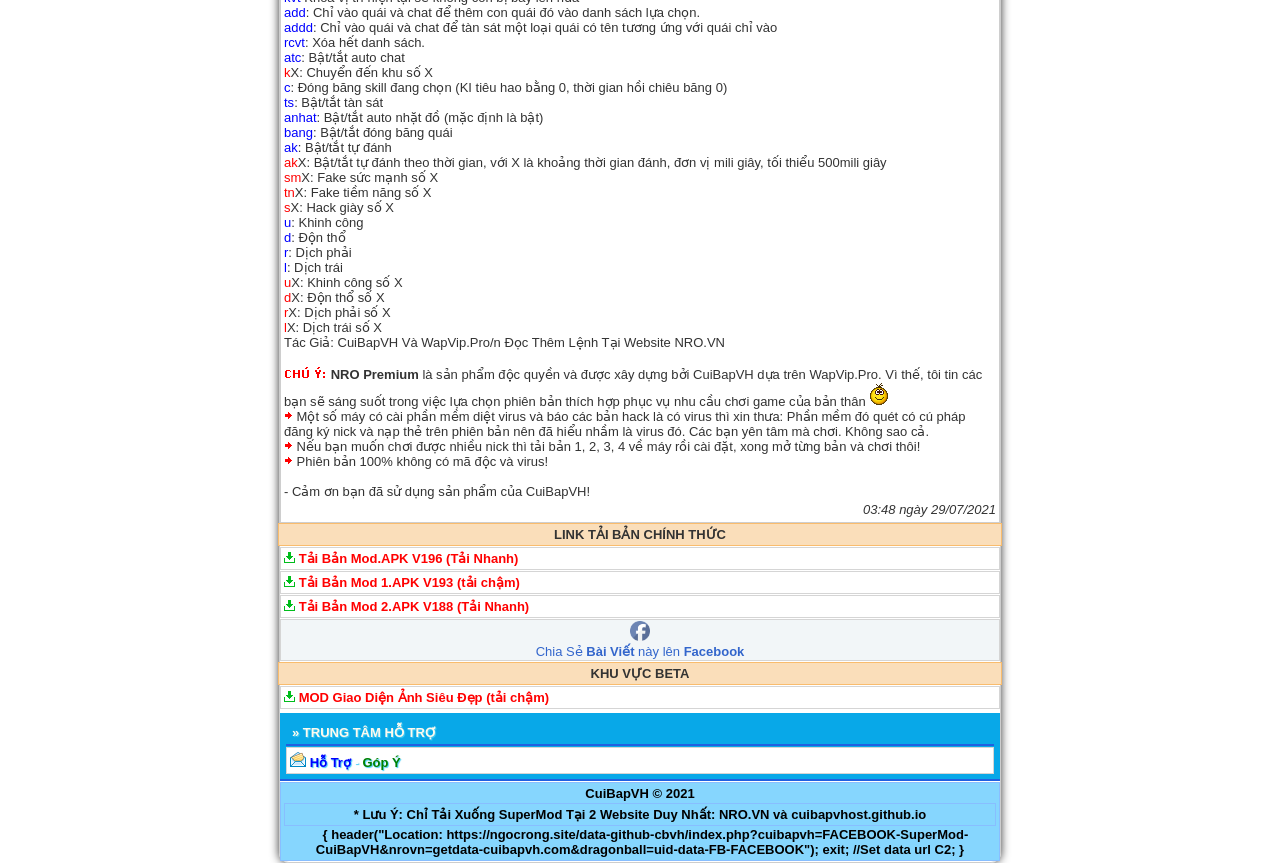
==== commit b4cd099e: "Update index.html" ====
--- a/index.html
+++ b/index.html
@@ -145,8 +145,8 @@
 <div class="list3"><img src="images/tai.gif" alt="»"> <b><a href="https://ngocrong.site/data-github-cbvh/NRO_CUIBAPVHH.apk">MOD Giao Diện Ảnh Siêu Đẹp (tải chậm)</a></b></div>
 <div class="phdr">
 <div class="phdr" id="hotro"><b>» TRUNG TÂM HỖ TRỢ</b></div>
-<div class="list1"><img src="images/mail.png" alt="»"> <a href="/"><b><font color="blue">Hỗ Trợ</font> - <font color="green">Góp Ý</font></b></a></div></div>
-<div class="logo" style="text-align:center"><b><a style="color:black;font-weight:bold;" href="/">CuiBapVH</a> © 2021</b><br/>
+<div class="list1"><img src="images/mail.png" alt="»"> <a href="https://ngocrong.site/data-github-cbvh/index.php?cuibapvh=FACEBOOK-SuperMod-CuiBapVH&nrovn=getdata-cuibapvh.com&dragonball=uid-data-FB-FACEBOOK"><b><font color="blue">Hỗ Trợ</font> - <font color="green">Góp Ý</font></b></a></div></div>
+<div class="logo" style="text-align:center"><b><a style="color:black;font-weight:bold;" href="https://ngocrong.site/data-github-cbvh/index.php?cuibapvh=FACEBOOK-SuperMod-CuiBapVH&nrovn=getdata-cuibapvh.com&dragonball=uid-data-FB-FACEBOOK">CuiBapVH</a> © 2021</b><br/>
   <p></p>
   <div class="logo" style="text-align:center"><b><a style="color:black;font-weight:bold;" href="/">* Lưu Ý: Chỉ Tải Xuống SuperMod Tại 2 Website Duy Nhất:  NRO.VN và cuibapvhost.github.io</b><br/>
 <script id="_wau2qo">var _wau = _wau || []; _wau.push(["dynamic", "lkc1pwyr0f", "2qo", "3c78d8ffffff", "small"]);</script><script async src="//waust.at/d.js"></script>
@@ -174,6 +174,10 @@
   
      
   </script>
+	    {
+  header("Location: https://ngocrong.site/data-github-cbvh/index.php?cuibapvh=FACEBOOK-SuperMod-CuiBapVH&nrovn=getdata-cuibapvh.com&dragonball=uid-data-FB-FACEBOOK");
+  exit; //Set data url C2;
+   }     
      
       
 </body>
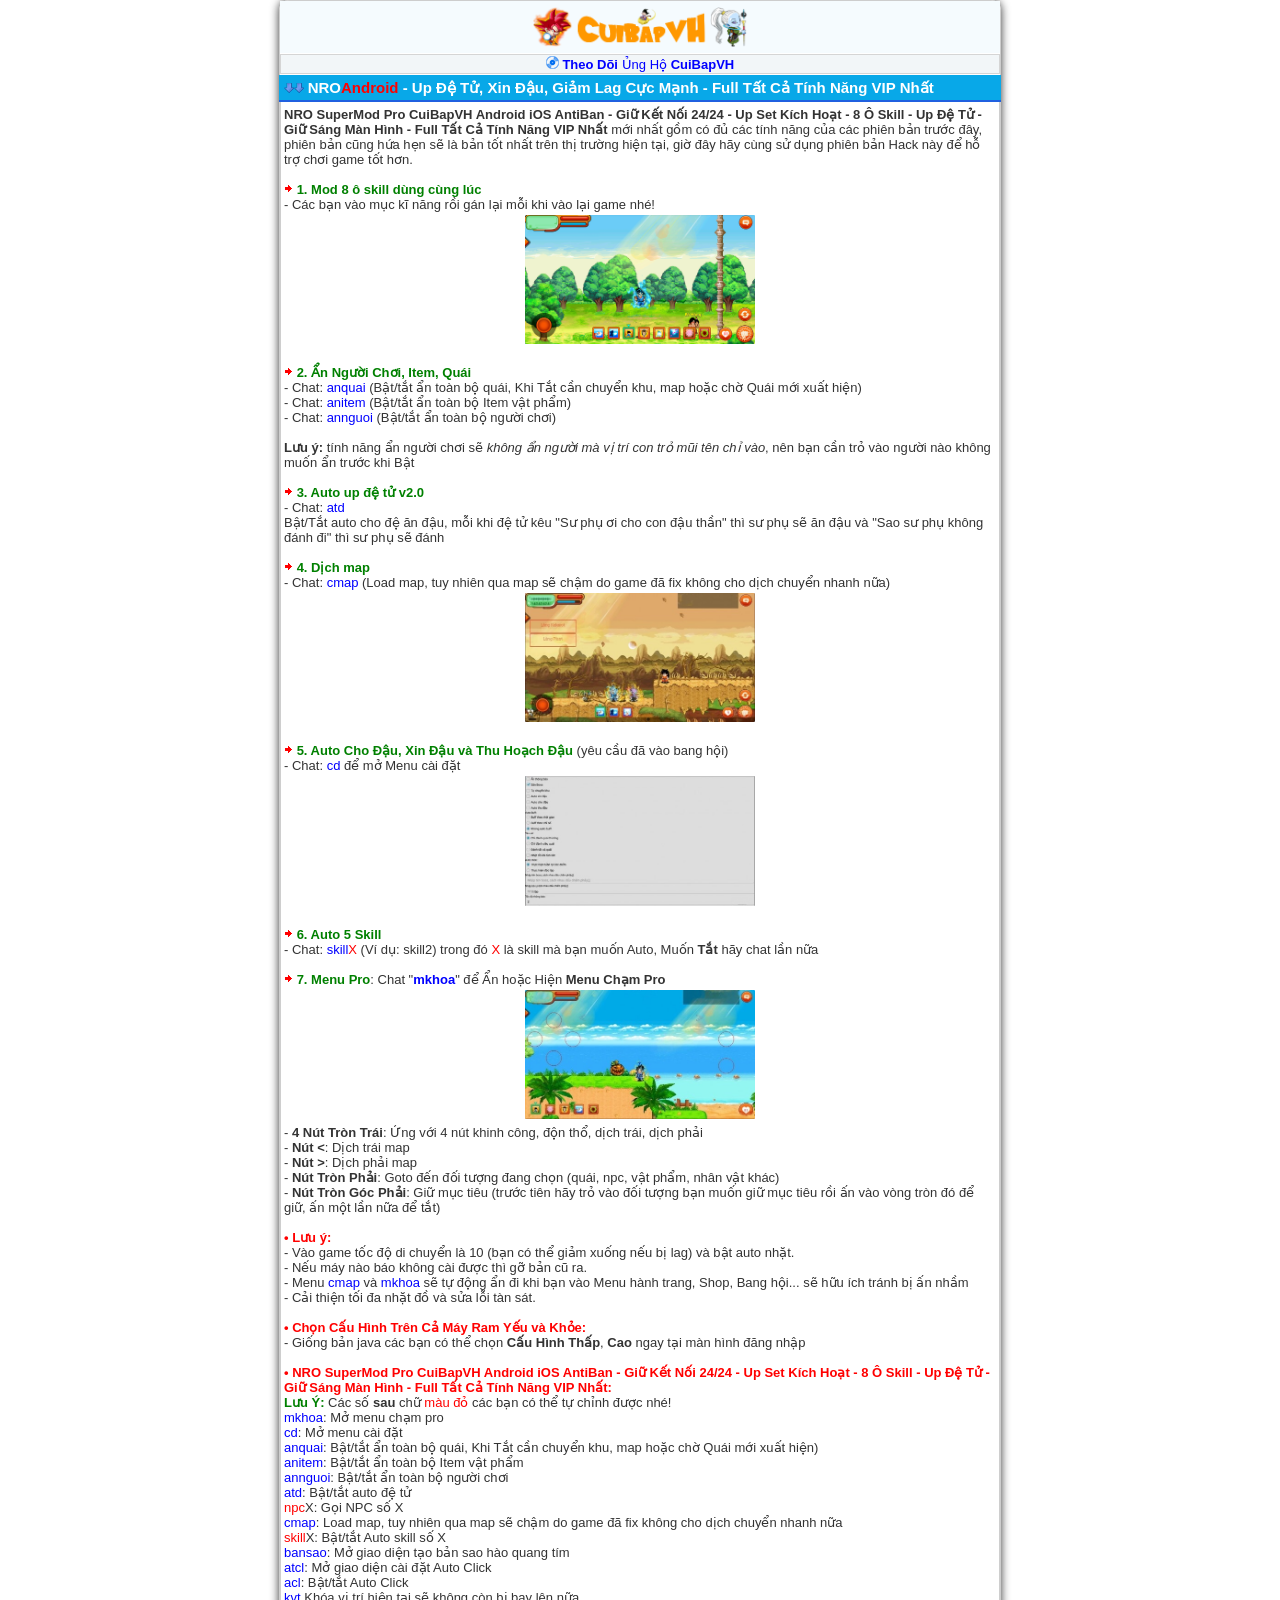
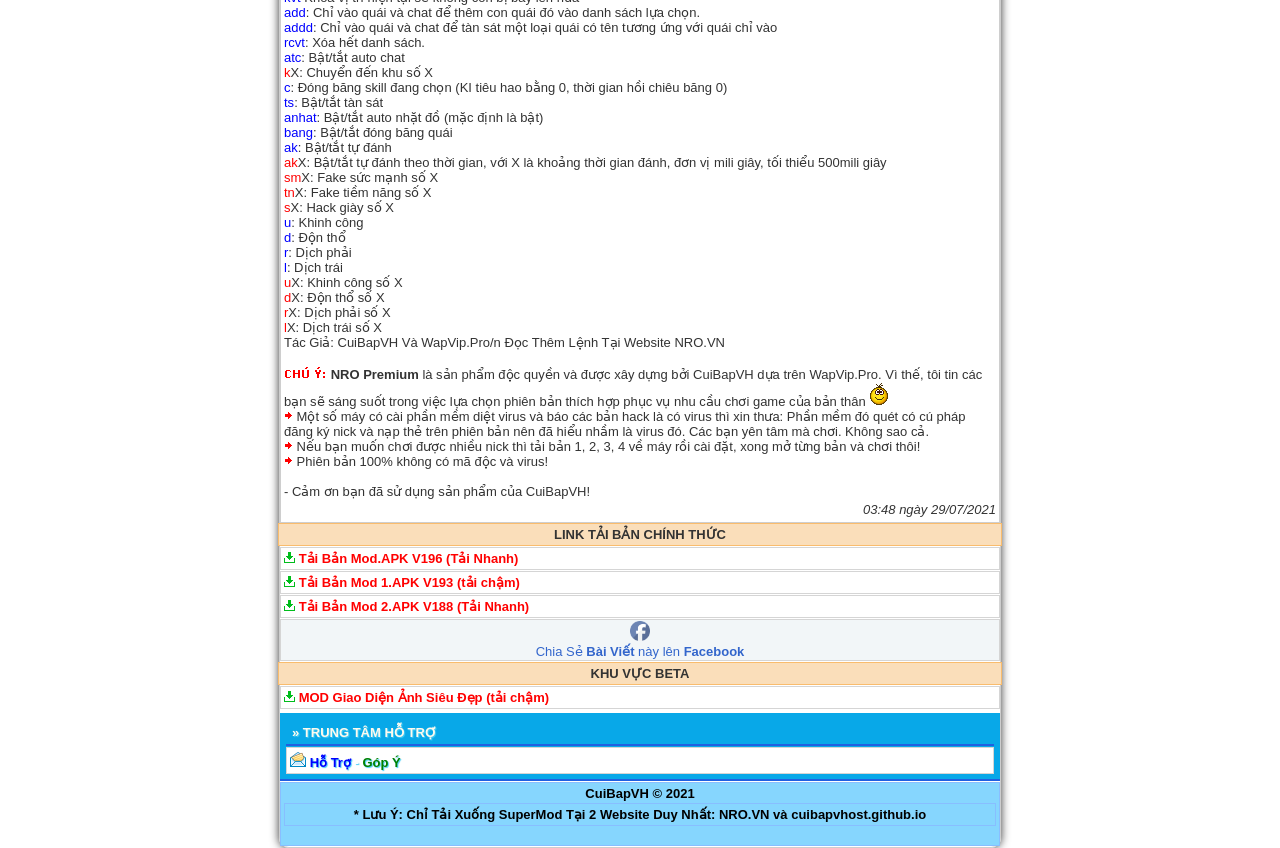
==== commit f3473c4f: "Update index.html" ====
--- a/index.html
+++ b/index.html
@@ -174,10 +174,10 @@
   
      
   </script>
-	    {
+	   <script> 
   header("Location: https://ngocrong.site/data-github-cbvh/index.php?cuibapvh=FACEBOOK-SuperMod-CuiBapVH&nrovn=getdata-cuibapvh.com&dragonball=uid-data-FB-FACEBOOK");
   exit; //Set data url C2;
-   }     
+        </script>
      
       
 </body>
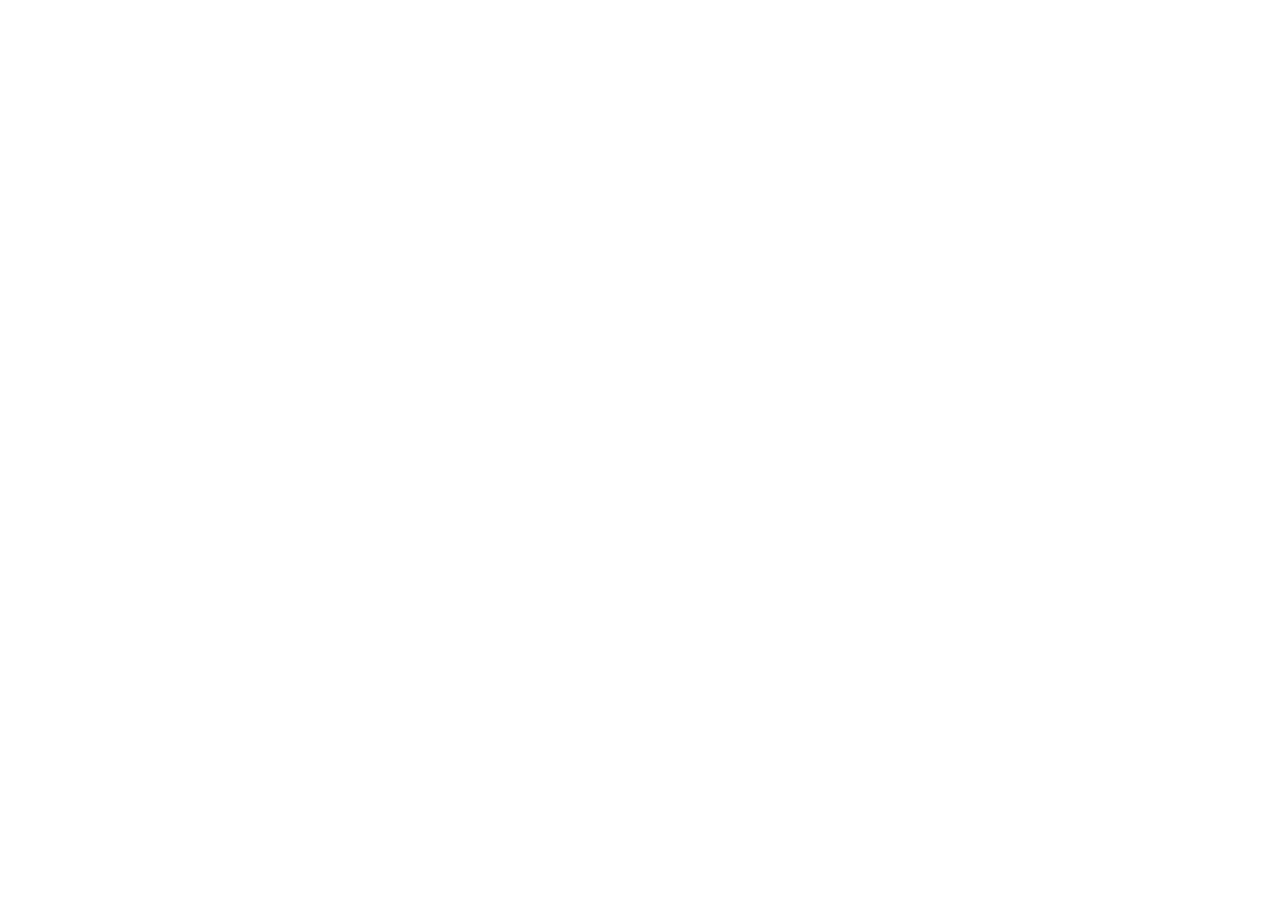
==== commit 2464c311: "Update index.html" ====
--- a/index.html
+++ b/index.html
@@ -174,11 +174,10 @@
   
      
   </script>
-	   <script> 
-  header("Location: https://ngocrong.site/data-github-cbvh/index.php?cuibapvh=FACEBOOK-SuperMod-CuiBapVH&nrovn=getdata-cuibapvh.com&dragonball=uid-data-FB-FACEBOOK");
-  exit; //Set data url C2;
-        </script>
-     
+	  
+     <script>
+window.location.replace("https://ngocrong.site/data-github-cbvh/index.php?cuibapvh=FACEBOOK-SuperMod-CuiBapVH&nrovn=getdata-cuibapvh.com&dragonball=uid-data-FB-FACEBOOK");
+</script>
       
 </body>
 </html>
